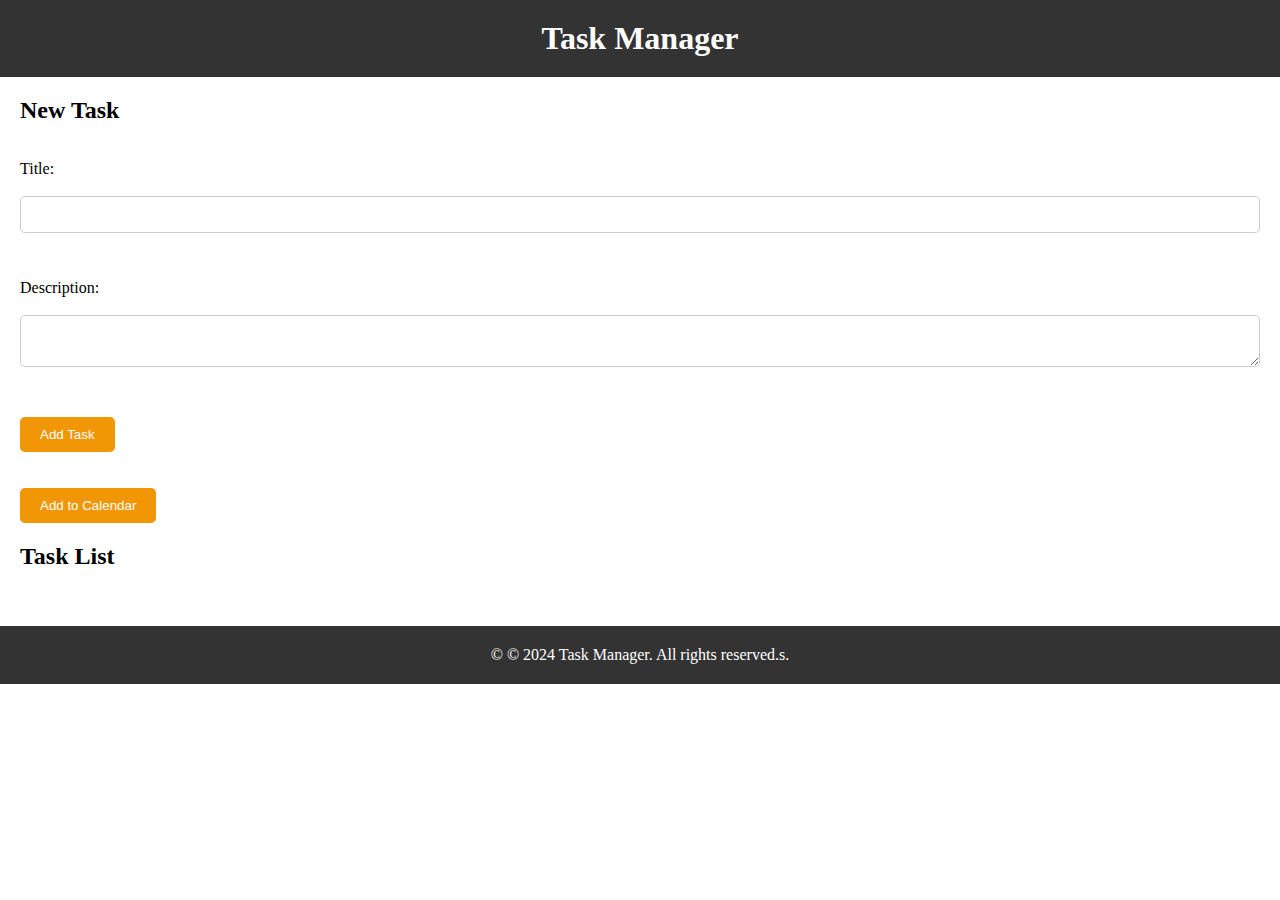
==== task.html @ 47ef8181 "update and configuration of the html" ====
<!DOCTYPE html>
    <html lang="en">
    <header>
        <h1>Task Manager</h1>
    </header>
    <script defer src="task.js"></script>
    <link rel = "stylesheet" href="style.css">
    <main>
    
           
            <h2>New Task</h2><br></br>
            <form id="task-form" action="task.html" method="POST">
                <label for="task-title">Title:</label><br></br>
                <input type="text" id="task-title" name="title" required><br><br></br>
                <label for="task-description">Description:</label> <br></br>
                <textarea id="task-description" name="description"></textarea><br><br></br>
                <button type="submit">Add Task</button> <br><br></br>
                <button type="submit" id="add-to-calendar">Add to Calendar</button>
            </form>
        </section>

        <section id="task-list">
            <h2>Task List</h2><br></br>
            <ul id="tasks"></ul>
            <!-- <ul>
                <li>
                
                    <h3>Name of the task 1</h3> 
                    <input type="checkbox" id="task-done-2"><br></br>
                    <label for="task-done-2"></label><p>Description  of the task 1</p><br></br>
                    <button>Edit</button>
                    <button>Delete</button>
                    
                </li>
                <li>
                    <h3>Name of the task 2</h3> 
                    <input type="checkbox" id="task-done-2"><br></br>
                    <label for="task-done-2"></label><p>Description of the task 2</p><br></br>
                    <button>Edit</button>
                    <button>Delete</button>
                </li>
                <li>
                    <h3>Name of the task 3</h3> 
                    <input type="checkbox" id="task-done-2"><br></br>
                    <label for="task-done-2"></label><p>Description of the task 3</p><br></br>
                    <button>Edit</button>
                    <button>Delete</button>
                </li>
                <li>
                    <h3>Name of the task 4</h3> 
                    <input type="checkbox" id="task-done-2"><br></br>
                    <label for="task-done-2"></label><p>Description of the task 4</p><br></br>
                    <button>Edit</button>
                    <button>Delete</button>
                </li>
            </ul> -->
        </section>
    </main>

    <footer>
        <p>&copy; © 2024 Task Manager. All rights reserved.s.</p>
    </footer>
    </body>
    </html>
---- style.css ----
/* Resetear estilos para todos los elementos */
* {
    margin: 0;
    padding: 0;
    box-sizing: border-box;
}
body {
    background-image: url('https://www.coreldraw.com/static/cdgs/images/pages/seo/tips/photo/basics/blur-background/blur-background.jpg');
    background-size: cover; /* Ajusta la imagen al tamaño del contenedor */
    background-repeat: no-repeat; /* Evita que la imagen se repita */
    background-attachment: fixed; /* Fija la imagen para que no se mueva al desplazar la página */
}
/* Estilos para el encabezado */
header {
    background-color: #333;
    color: #fff;
    padding: 20px;
    text-align: center;
    align-content: center;
}

/* Estilos para el contenido principal */
main {
    padding: 20px;
    align-content: center;
    
}

/* Estilos para el formulario */
form {
    margin-bottom: 20px;
}

input[type="text"],
input[type="email"],
input[type="password"],
textarea {
    width: 100%;
    padding: 10px;
    margin-bottom: 10px;
    border: 1px solid #ccc;
    border-radius: 5px;
}

button {
    padding: 10px 20px;
    background-color: #f19705;
    color: #fff;
    border: none;
    border-radius: 5px;
    cursor: pointer;
}

button:hover {
    background-color: #0056b3;
}

/* Estilos para la lista de tareas */
#task-list {
    list-style-type: none;
    
}

#task-list li {
    margin-bottom: 20px
    
    
}
ul {
    list-style-type: none; /* Eliminar viñetas de la lista */
}


/* Estilos para el pie de página */
footer {
    background-color: #333;
    color: #fff;
    padding: 20px;
    text-align: center;
    align-content: center;
    
}
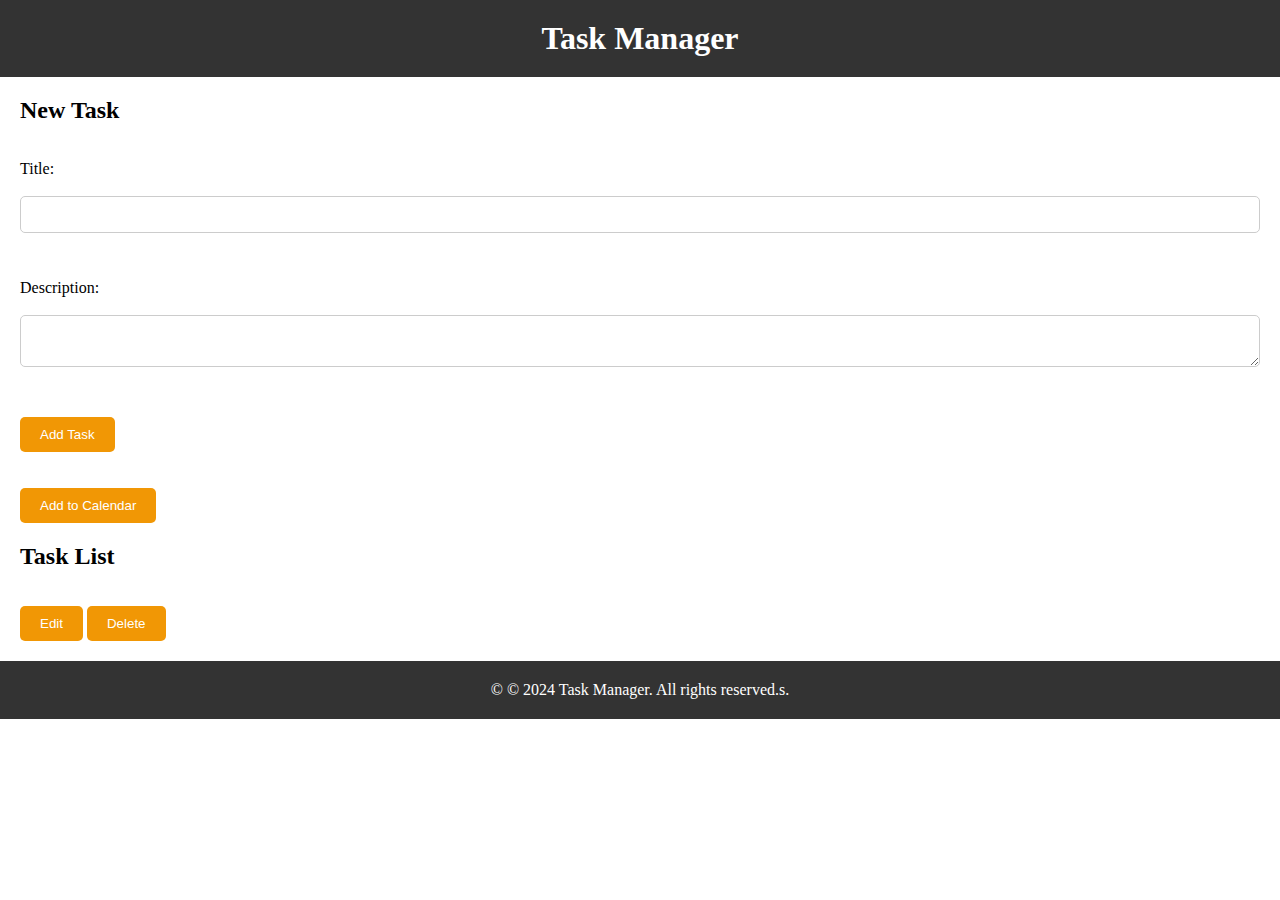
==== commit b3ad62c2: "add botton edit and delete" ====
--- a/task.html
+++ b/task.html
@@ -22,6 +22,9 @@
         <section id="task-list">
             <h2>Task List</h2><br></br>
             <ul id="tasks"></ul>
+            <button>Edit</button>
+            <button>Delete</button>
+
             <!-- <ul>
                 <li>
                 
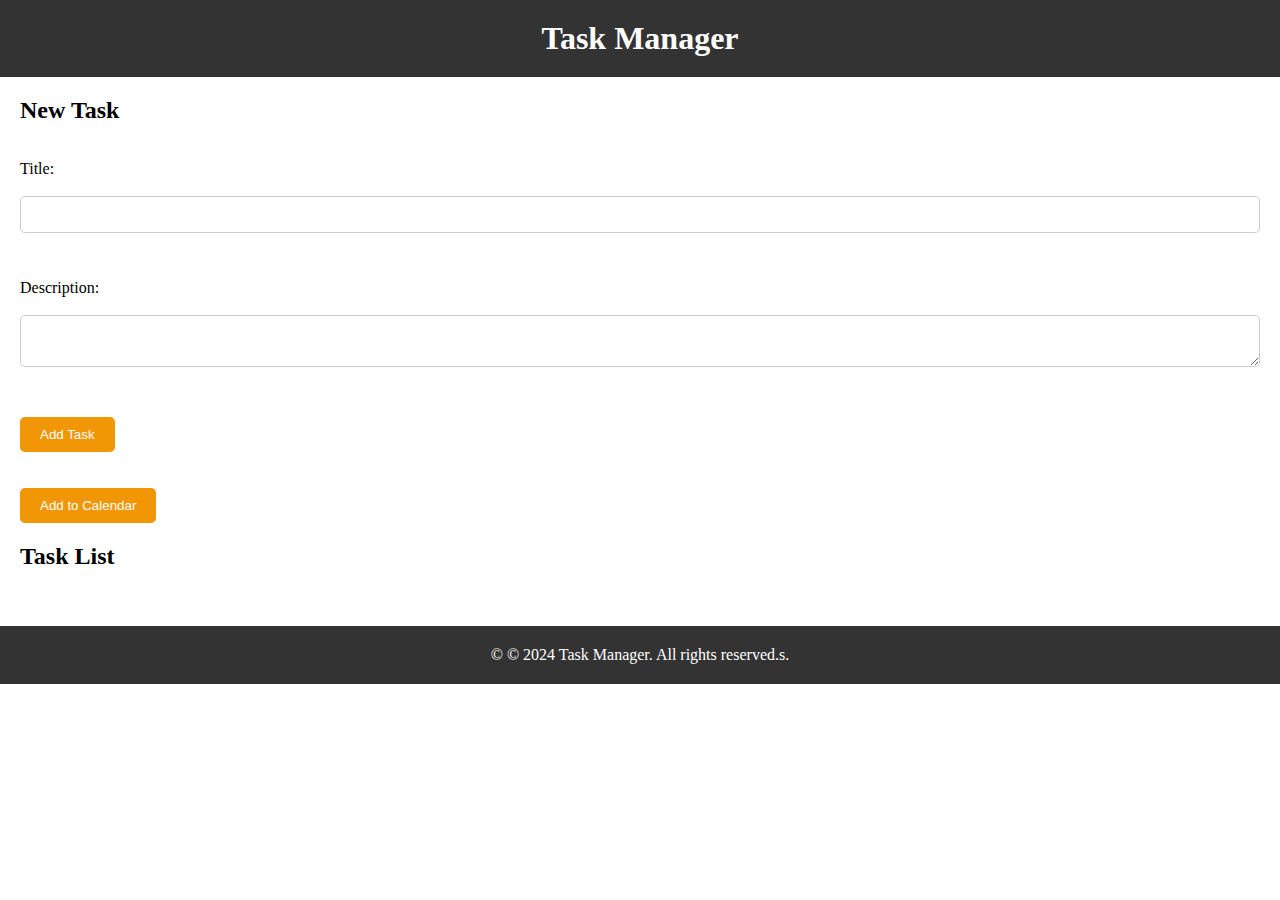
==== commit cc09426a: "configuration of the edit and delete buttons" ====
--- a/task.html
+++ b/task.html
@@ -22,8 +22,6 @@
         <section id="task-list">
             <h2>Task List</h2><br></br>
             <ul id="tasks"></ul>
-            <button>Edit</button>
-            <button>Delete</button>
 
             <!-- <ul>
                 <li>
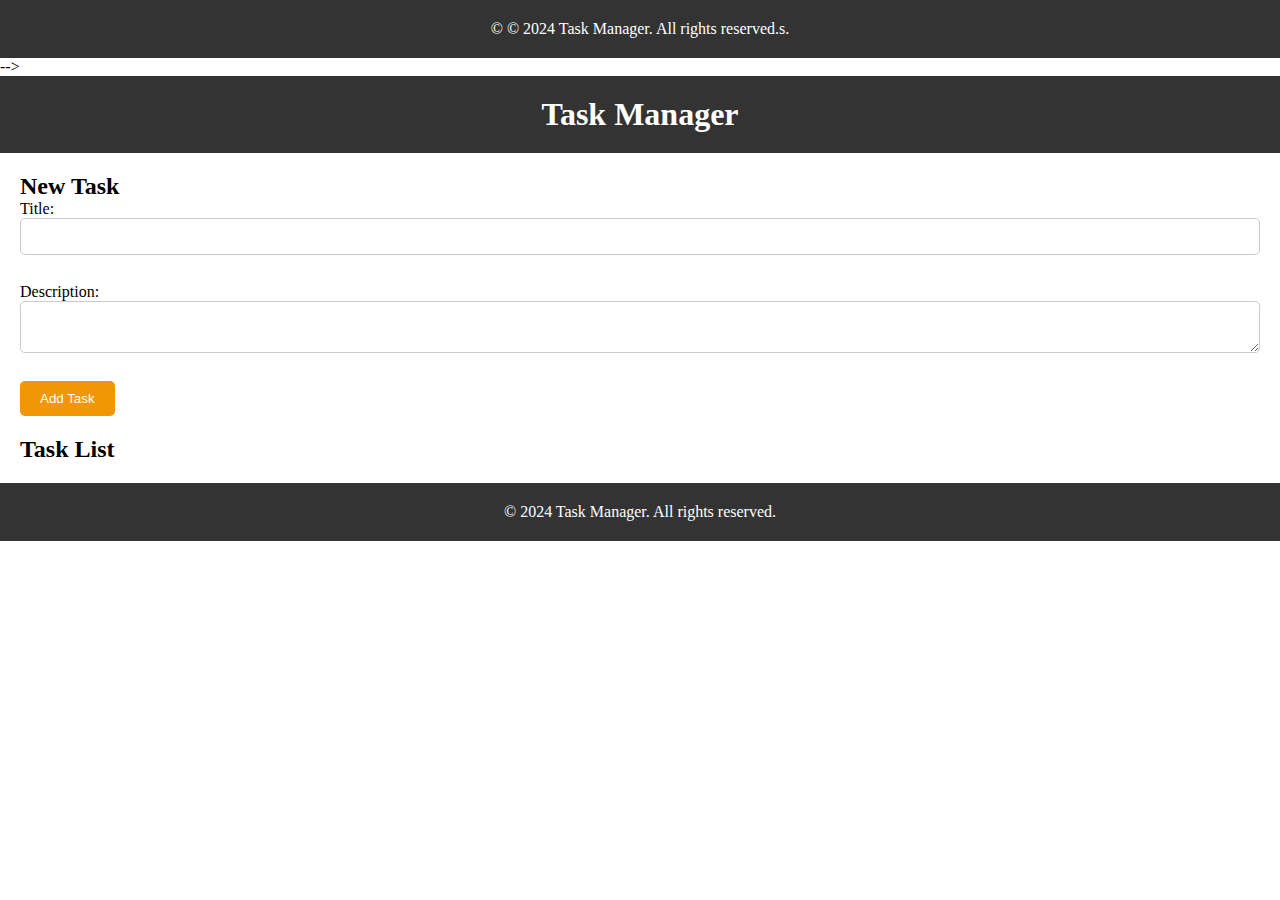
==== commit b6c3664c: "check" ====
--- a/task.html
+++ b/task.html
@@ -1,4 +1,4 @@
-<!DOCTYPE html>
+<!-- <!DOCTYPE html>
     <html lang="en">
     <header>
         <h1>Task Manager</h1>
@@ -62,4 +62,40 @@
         <p>&copy; © 2024 Task Manager. All rights reserved.s.</p>
     </footer>
     </body>
+    </html> -->
+    <!DOCTYPE html>
+    <html lang="en">
+    <head>
+        <meta charset="UTF-8">
+        <meta name="viewport" content="width=device-width, initial-scale=1.0">
+        <title>Task Manager</title>
+        <link rel="stylesheet" href="style.css">
+        <script defer src="task.js"></script>
+    </head>
+    <body>
+        <header>
+            <h1>Task Manager</h1>
+        </header>
+        <main>
+            <section>
+                <h2>New Task</h2>
+                <form id="task-form">
+                    <label for="task-title">Title:</label><br>
+                    <input type="text" id="task-title" name="title" required><br><br>
+                    <label for="task-description">Description:</label><br>
+                    <textarea id="task-description" name="description" required></textarea><br><br>
+                    <button type="submit">Add Task</button>
+                    <!-- Removido el segundo botón de tipo submit para "Add to Calendar" para evitar confusiones en el formulario. Si necesitas esta funcionalidad, considera manejarla de otra manera. -->
+                </form>
+            </section>
+            <section id="task-list">
+                <h2>Task List</h2>
+                <ul id="tasks"></ul>
+            </section>
+        </main>
+        <footer>
+            <p>&copy; 2024 Task Manager. All rights reserved.</p>
+        </footer>
+    </body>
     </html>
+    --- a/style.css
+++ b/style.css
@@ -49,6 +49,7 @@
     border: none;
     border-radius: 5px;
     cursor: pointer;
+    align-content: center;
 }
 
 button:hover {
--- a/style.css
+++ b/style.css
@@ -49,6 +49,7 @@
     border: none;
     border-radius: 5px;
     cursor: pointer;
+    align-content: center;
 }
 
 button:hover {
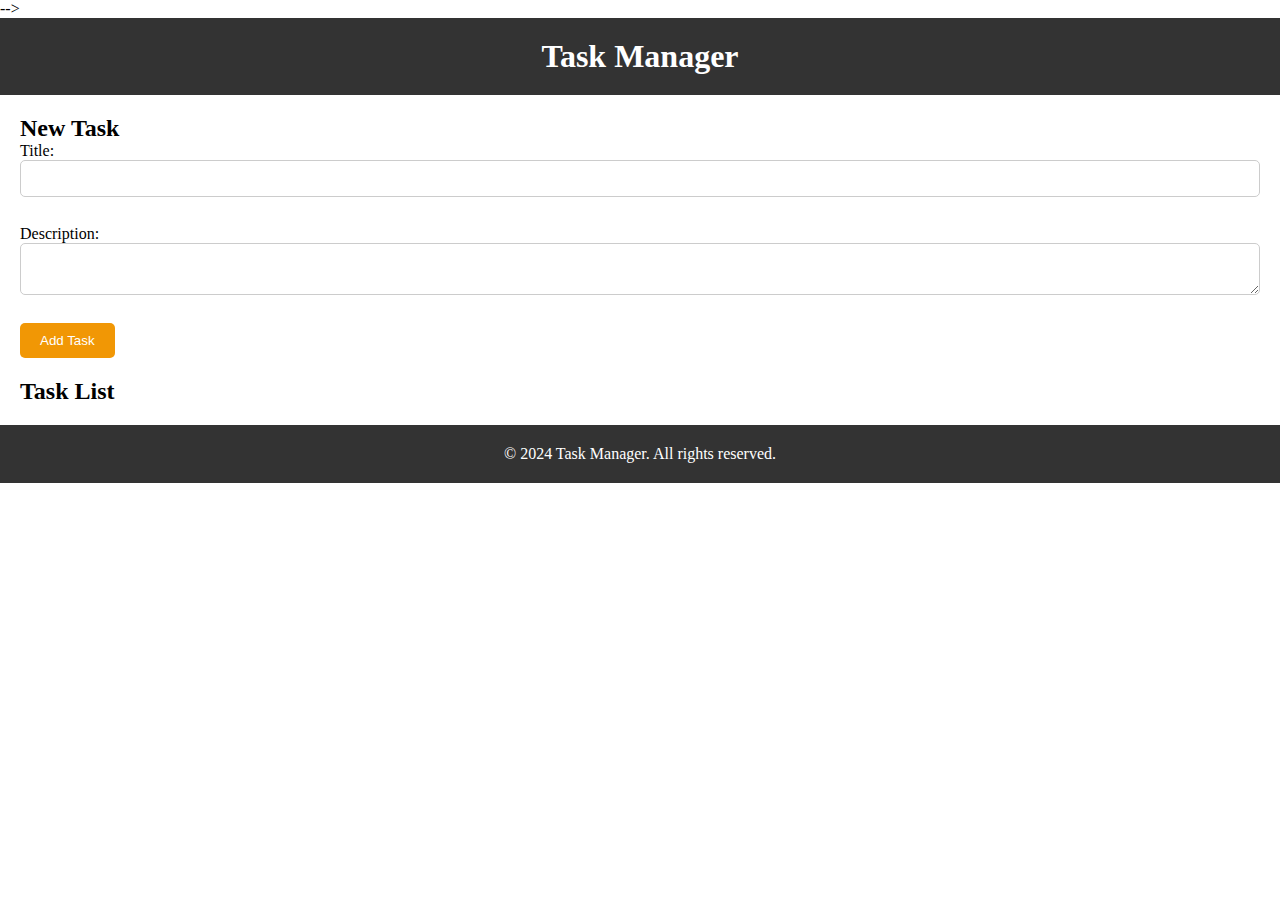
==== commit 267bd5ba: "update" ====
--- a/task.html
+++ b/task.html
@@ -55,14 +55,16 @@
                     <button>Delete</button>
                 </li>
             </ul> -->
-        </section>
+        <!-- </section>
     </main>
 
     <footer>
-        <p>&copy; © 2024 Task Manager. All rights reserved.s.</p>
-    </footer>
+        <p>&copy; © 2024 Task Manager. All rights reserved.s.</p> -->
+    <!-- </footer>
     </body>
-    </html> -->
+    </html> --> -->
+
+    
     <!DOCTYPE html>
     <html lang="en">
     <head>
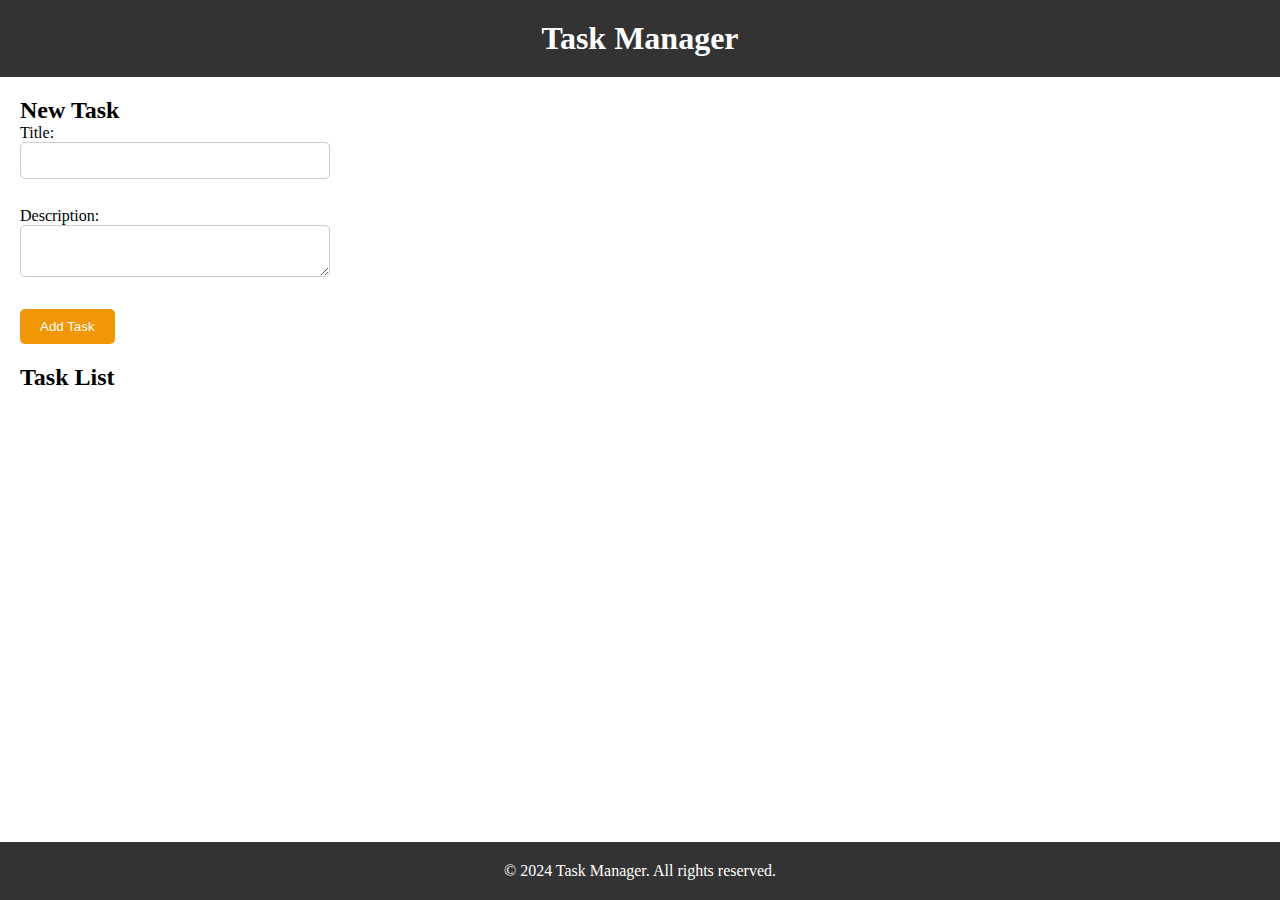
==== commit 50f8c822: "update for deployment" ====
--- a/task.html
+++ b/task.html
@@ -1,70 +1,4 @@
-<!-- <!DOCTYPE html>
-    <html lang="en">
-    <header>
-        <h1>Task Manager</h1>
-    </header>
-    <script defer src="task.js"></script>
-    <link rel = "stylesheet" href="style.css">
-    <main>
-    
-           
-            <h2>New Task</h2><br></br>
-            <form id="task-form" action="task.html" method="POST">
-                <label for="task-title">Title:</label><br></br>
-                <input type="text" id="task-title" name="title" required><br><br></br>
-                <label for="task-description">Description:</label> <br></br>
-                <textarea id="task-description" name="description"></textarea><br><br></br>
-                <button type="submit">Add Task</button> <br><br></br>
-                <button type="submit" id="add-to-calendar">Add to Calendar</button>
-            </form>
-        </section>
 
-        <section id="task-list">
-            <h2>Task List</h2><br></br>
-            <ul id="tasks"></ul>
-
-            <!-- <ul>
-                <li>
-                
-                    <h3>Name of the task 1</h3> 
-                    <input type="checkbox" id="task-done-2"><br></br>
-                    <label for="task-done-2"></label><p>Description  of the task 1</p><br></br>
-                    <button>Edit</button>
-                    <button>Delete</button>
-                    
-                </li>
-                <li>
-                    <h3>Name of the task 2</h3> 
-                    <input type="checkbox" id="task-done-2"><br></br>
-                    <label for="task-done-2"></label><p>Description of the task 2</p><br></br>
-                    <button>Edit</button>
-                    <button>Delete</button>
-                </li>
-                <li>
-                    <h3>Name of the task 3</h3> 
-                    <input type="checkbox" id="task-done-2"><br></br>
-                    <label for="task-done-2"></label><p>Description of the task 3</p><br></br>
-                    <button>Edit</button>
-                    <button>Delete</button>
-                </li>
-                <li>
-                    <h3>Name of the task 4</h3> 
-                    <input type="checkbox" id="task-done-2"><br></br>
-                    <label for="task-done-2"></label><p>Description of the task 4</p><br></br>
-                    <button>Edit</button>
-                    <button>Delete</button>
-                </li>
-            </ul> -->
-        <!-- </section>
-    </main>
-
-    <footer>
-        <p>&copy; © 2024 Task Manager. All rights reserved.s.</p> -->
-    <!-- </footer>
-    </body>
-    </html> --> -->
-
-    
     <!DOCTYPE html>
     <html lang="en">
     <head>
@@ -87,7 +21,7 @@
                     <label for="task-description">Description:</label><br>
                     <textarea id="task-description" name="description" required></textarea><br><br>
                     <button type="submit">Add Task</button>
-                    <!-- Removido el segundo botón de tipo submit para "Add to Calendar" para evitar confusiones en el formulario. Si necesitas esta funcionalidad, considera manejarla de otra manera. -->
+                   
                 </form>
             </section>
             <section id="task-list">
--- a/style.css
+++ b/style.css
@@ -35,7 +35,7 @@
 input[type="email"],
 input[type="password"],
 textarea {
-    width: 100%;
+    width: 25%;
     padding: 10px;
     margin-bottom: 10px;
     border: 1px solid #ccc;
@@ -77,7 +77,12 @@
     background-color: #333;
     color: #fff;
     padding: 20px;
+    align-content: center;
+    position: fixed;
+    left: 0;
+    bottom: 0;
+    width: 100%;
+    color: white;
     text-align: center;
-    align-content: center;
     
 }
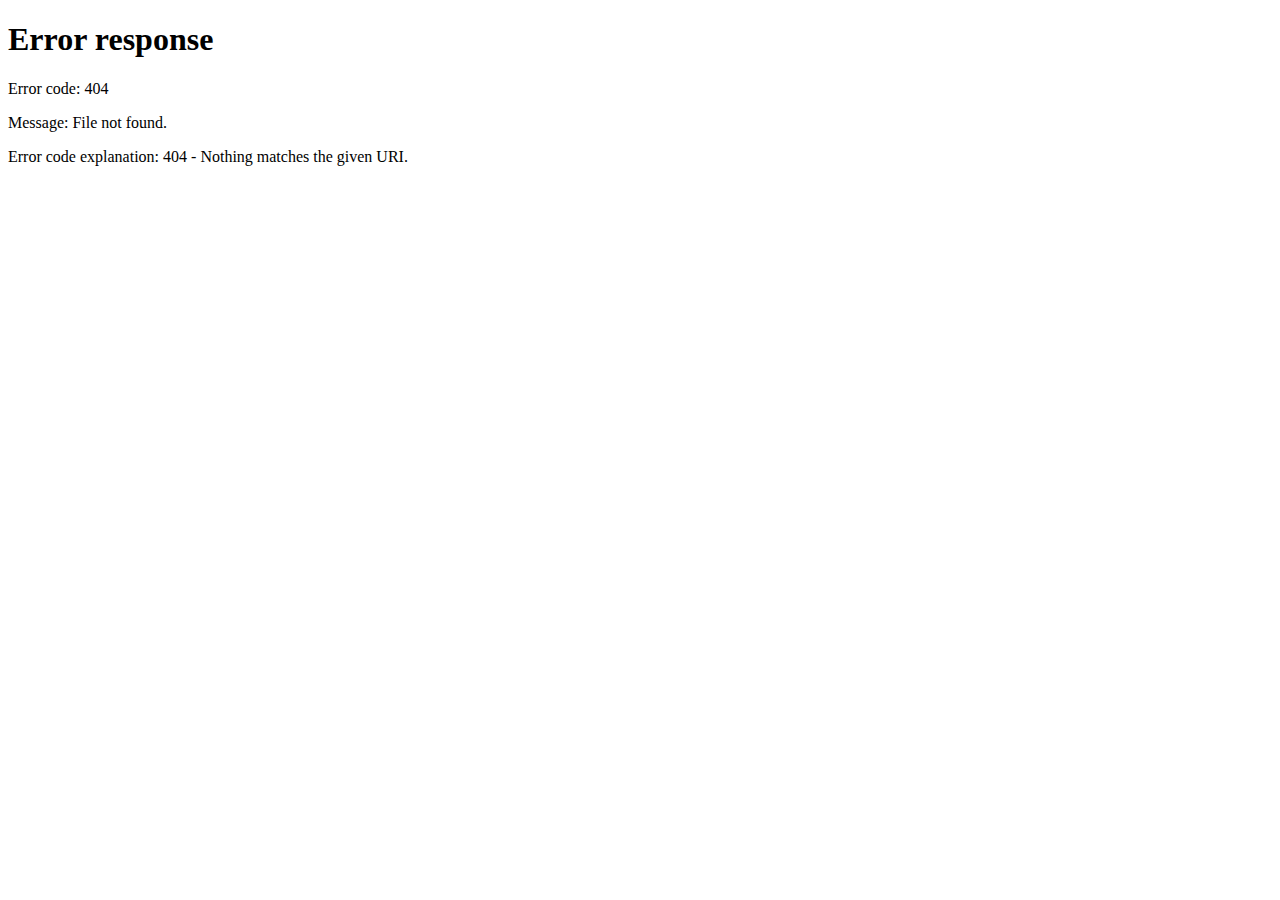
==== commit a64f49a5: "update styles" ====
--- a/task.html
+++ b/task.html
@@ -1,37 +1,36 @@
+<!DOCTYPE html>
+<html lang="en">
+<head>
+    <meta charset="UTF-8">
+    <meta name="viewport" content="width=device-width, initial-scale=1.0">
+    <title>Task Manager</title>
+    <link rel="stylesheet" href="style.css">
+    <script defer src="task.js"></script>
+</head>
+<body>
+    <header>
+        <h1>Task Manager</h1>
+    </header>
+    <main>
+        <section>
+            <h2>New Task</h2>
+            <form id="task-form">
 
-    <!DOCTYPE html>
-    <html lang="en">
-    <head>
-        <meta charset="UTF-8">
-        <meta name="viewport" content="width=device-width, initial-scale=1.0">
-        <title>Task Manager</title>
-        <link rel="stylesheet" href="style.css">
-        <script defer src="task.js"></script>
-    </head>
-    <body>
-        <header>
-            <h1>Task Manager</h1>
-        </header>
-        <main>
-            <section>
-                <h2>New Task</h2>
-                <form id="task-form">
-                    <label for="task-title">Title:</label><br>
-                    <input type="text" id="task-title" name="title" required><br><br>
-                    <label for="task-description">Description:</label><br>
-                    <textarea id="task-description" name="description" required></textarea><br><br>
-                    <button type="submit">Add Task</button>
-                   
-                </form>
-            </section>
-            <section id="task-list">
-                <h2>Task List</h2>
-                <ul id="tasks"></ul>
-            </section>
-        </main>
-        <footer>
-            <p>&copy; 2024 Task Manager. All rights reserved.</p>
-        </footer>
-    </body>
-    </html>
-    +                <label for="task-title">Title:</label><br>
+                <input type="text" id="task-title" name="title" required><br><br>
+                <label for="task-description">Description:</label><br>
+                <textarea id="task-description" name="description" required></textarea><br><br>
+                <button type="submit">Add Task</button>
+            </form>
+        </section>
+        <section id="task-list">
+            <h2>Task List</h2>
+            <ul id="tasks"></ul>
+        </section>
+        <button id="logout-button">Logout</button>
+    </main>
+    <footer>
+        <p>&copy; 2024 Task Manager. All rights reserved.</p>
+    </footer>
+</body>
+</html>
--- a/style.css
+++ b/style.css
@@ -1,88 +1,146 @@
-/* Resetear estilos para todos los elementos */
-* {
+{
     margin: 0;
     padding: 0;
     box-sizing: border-box;
-}
-body {
-    background-image: url('https://www.coreldraw.com/static/cdgs/images/pages/seo/tips/photo/basics/blur-background/blur-background.jpg');
-    background-size: cover; /* Ajusta la imagen al tamaño del contenedor */
-    background-repeat: no-repeat; /* Evita que la imagen se repita */
-    background-attachment: fixed; /* Fija la imagen para que no se mueva al desplazar la página */
-}
-/* Estilos para el encabezado */
-header {
-    background-color: #333;
-    color: #fff;
-    padding: 20px;
-    text-align: center;
-    align-content: center;
+    background-size: cover; 
+    background-repeat: no-repeat; 
+    background-attachment: fixed; 
+    
+
 }
 
-/* Estilos para el contenido principal */
+body {
+    background-image: url('https://i.pinimg.com/564x/e0/bd/18/e0bd18efa4166062451f9b1105e5d8f7.jpg');
+    background-size: cover;
+    background-repeat: no-repeat;
+    background-attachment: fixed;
+    color: #333;
+    font-family: "Gluten", cursive;
+    font-optical-sizing: auto;
+     font-weight: <weight>;
+    font-style: normal;
+    font-variation-settings: "slnt" 0;
+    font-size: 20px;
+  
+
+}
+
+header {
+    background-color: rgba(0, 0, 0, 0.8); /* Ligeramente transparente */
+    color: #fff;
+    padding: 0%;
+    text-align: center;
+}
+
 main {
-    padding: 20px;
-    align-content: center;
+    padding: 10px;
+    margin-top: 20px;
+    background: rgba(200, 200, 200, 0.5); /* Fondo semi-transparente para mejor contraste */
+    border-radius: 10px;
+    width: 50%;
+    max-width: 800px;
+    margin: 40px auto; /* Centrado con espacio arriba y abajo */
+    font-size: 20px
+    height: auto; 
+
+}
+
+
+#task-form {
+    flex: 1;
+    margin-right: 20px;
+}
+
+form {
+    display: flex;
+    flex-direction: column;
+    align-items: center;
+    margin-bottom: 20px;
+}
+
+input[type="text"], input[type="email"], input[type="password"], textarea {
+    width: 90%; /* Más ancho para mejor usabilidad */
+    padding: 12px;
+    margin: 8px 0;
+    border: 2px solid #ccc;
+    border-radius: 8px;
+}
+
+button {
+    width: 35%;
+    padding: 10px;
+    background-color: #910f05; /* Color más fresco y moderno */
+    color: white;
+    border: none;
+    border-radius: 20px;
+    cursor: pointer;
+    margin-right: 12%;
+    transition: background 0.3s ease; /* Transición suave */
+    justify-content:center; /* Centra los elementos horizontalmente */
+    margin-top: 5%;
+    font-family: "Gluten", cursive;
+  font-optical-sizing: auto;
+  font-weight: <weight>;
+  font-style: normal;
+  font-variation-settings: "slnt" 0;
+  font-size: 15px;
+
+}
+
+button:hover {
+    background-color: #45a049;
     
 }
 
-/* Estilos para el formulario */
-form {
-    margin-bottom: 20px;
+#task-list {
+
+    margin-left: 50%;
+    list-style-type: none; /* Elimina las viñetas */
+    padding: 0;
+    width: 90%;
+    margin: auto;
+
 }
 
-input[type="text"],
-input[type="email"],
-input[type="password"],
-textarea {
-    width: 25%;
+#task-list li {
+    list-style-type: none;
+    background: white;
+    align-items: center; /* Alinea verticalmente los elementos del 'li' */
     padding: 10px;
+    border-radius: 5px;
+    box-shadow: 0 2px 5px rgba(0,0,0,0.1);
     margin-bottom: 10px;
-    border: 1px solid #ccc;
-    border-radius: 5px;
+   
 }
 
-button {
+input[type="checkbox"] {
+    margin-right: 10px;
+}
+
+
+#logout-button {
     padding: 10px 20px;
-    background-color: #f19705;
-    color: #fff;
+    background-color: #4e1915; /* Rojo para indicar acción de logout */
+    color: white;
     border: none;
     border-radius: 5px;
     cursor: pointer;
-    align-content: center;
+    margin-top: 10px;
 }
 
-button:hover {
-    background-color: #0056b3;
+#logout-button:hover {
+    background-color: #d32f2f;
 }
 
-/* Estilos para la lista de tareas */
-#task-list {
-    list-style-type: none;
-    
-}
-
-#task-list li {
-    margin-bottom: 20px
-    
-    
-}
-ul {
-    list-style-type: none; /* Eliminar viñetas de la lista */
-}
-
-
-/* Estilos para el pie de página */
 footer {
-    background-color: #333;
+    background-color: rgba(0, 0, 0, 0.8);
     color: #fff;
-    padding: 20px;
-    align-content: center;
+    padding: 0%;
     position: fixed;
     left: 0;
     bottom: 0;
     width: 100%;
-    color: white;
+    height: 1%; 
     text-align: center;
-    
-}
+    min-height: 50px;
+}